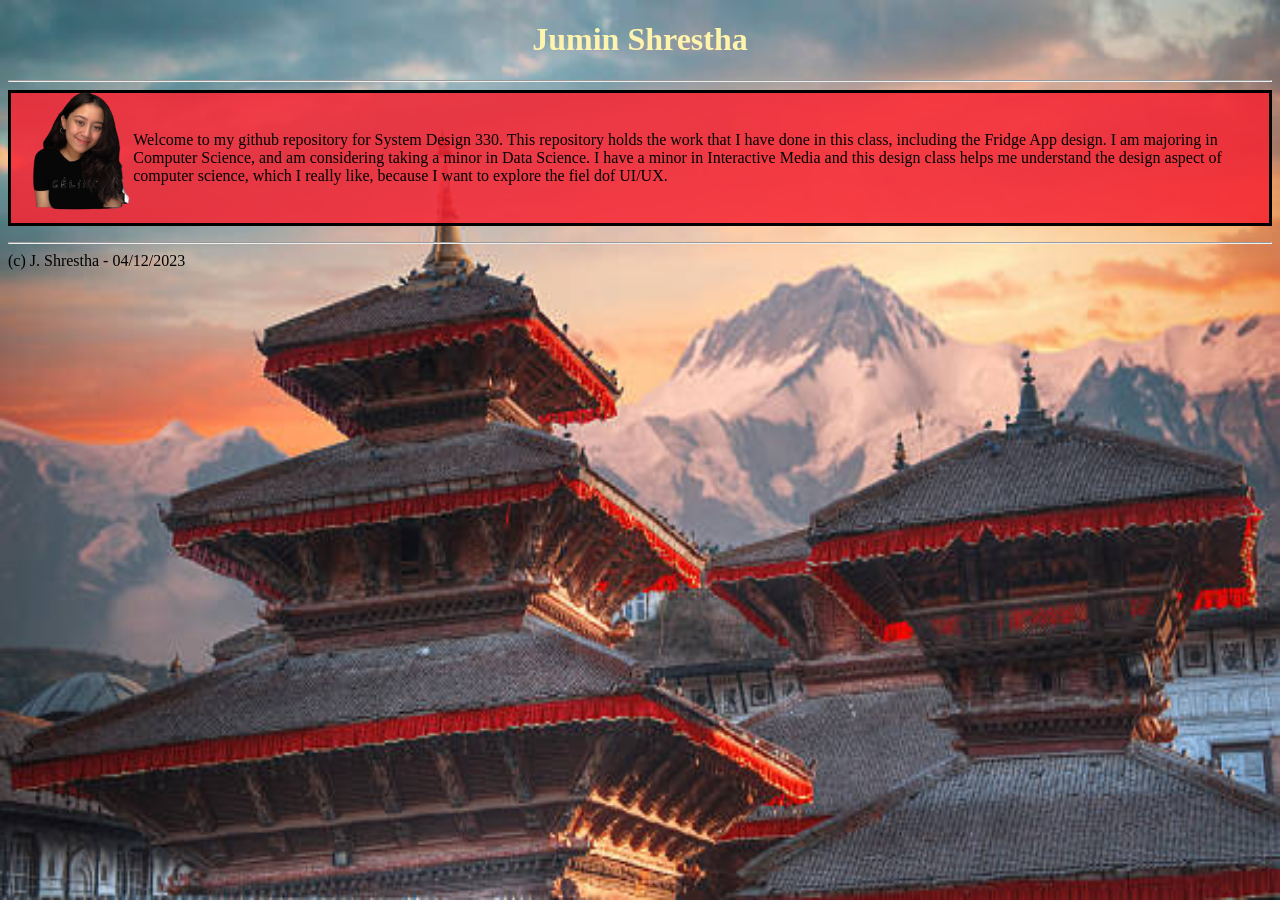
==== index.html @ 55a44eb7 "new" ====
<!DOCTYPE html>
<html lang="en">
<head>
    <title>Jumin's Index</title>
    <style>
        #text {
            float: center; 
            border-style: solid;
            padding: 3%;
            background-color: rgba(246, 37, 51, 0.856);

        }
        h1 {
            color: rgb(255, 244, 173);
            text-align: center;
        }
        body {
            background-image: url('nepal.jpeg');
            background-repeat: no-repeat;
            background-attachment: fixed; 
            background-size: cover;
            background-size: 100% 100%;
        }
        #pic {
            float: left;
            padding-top:0%;
            padding-left: 2%;
            width:100px;

        }
   


    </style>
</head>
<body>

    <h1> Jumin Shrestha  </h1> <hr>
    <img src="jumin.png" alt="HTML tutorial" id="pic"></a>

    <div id="text">

    Welcome to my github repository for System Design 330. 
    This repository holds the work that I have done in this class, including the Fridge App design.
    I am majoring in Computer Science, and am considering taking a minor in Data Science. 
    I have a minor in Interactive Media and this design class helps me understand
    the design aspect of computer science, which I really like, because I want
    to explore the fiel dof UI/UX.
    </div>

    <p id="files"></p>
</body>
<footer>
    <hr>
    (c) J. Shrestha - 04/12/2023
</footer>
<script>
fileList();
	
function fileList() { 
	(async () => {
		const response = await fetch("https://api.github.com/repos/jumin7/ShresthaSD330/contents");
		const data = await response.json();

		let htmlString = "<div><ul>";
		for (let file of data) {
			if (file.type === 'file') {
				const fname = file.name;
				const fpath = "https://github.com/jumin7/ShresthaSD330/" + fname;  
				htmlString += `<li><a href="${fpath}">${fname}</a></li>`;
			}
		}

		htmlString += '</ul></div>';
		document.getElementById('files').innerHTML = htmlString;
	})()
}

    
</script>
</html>
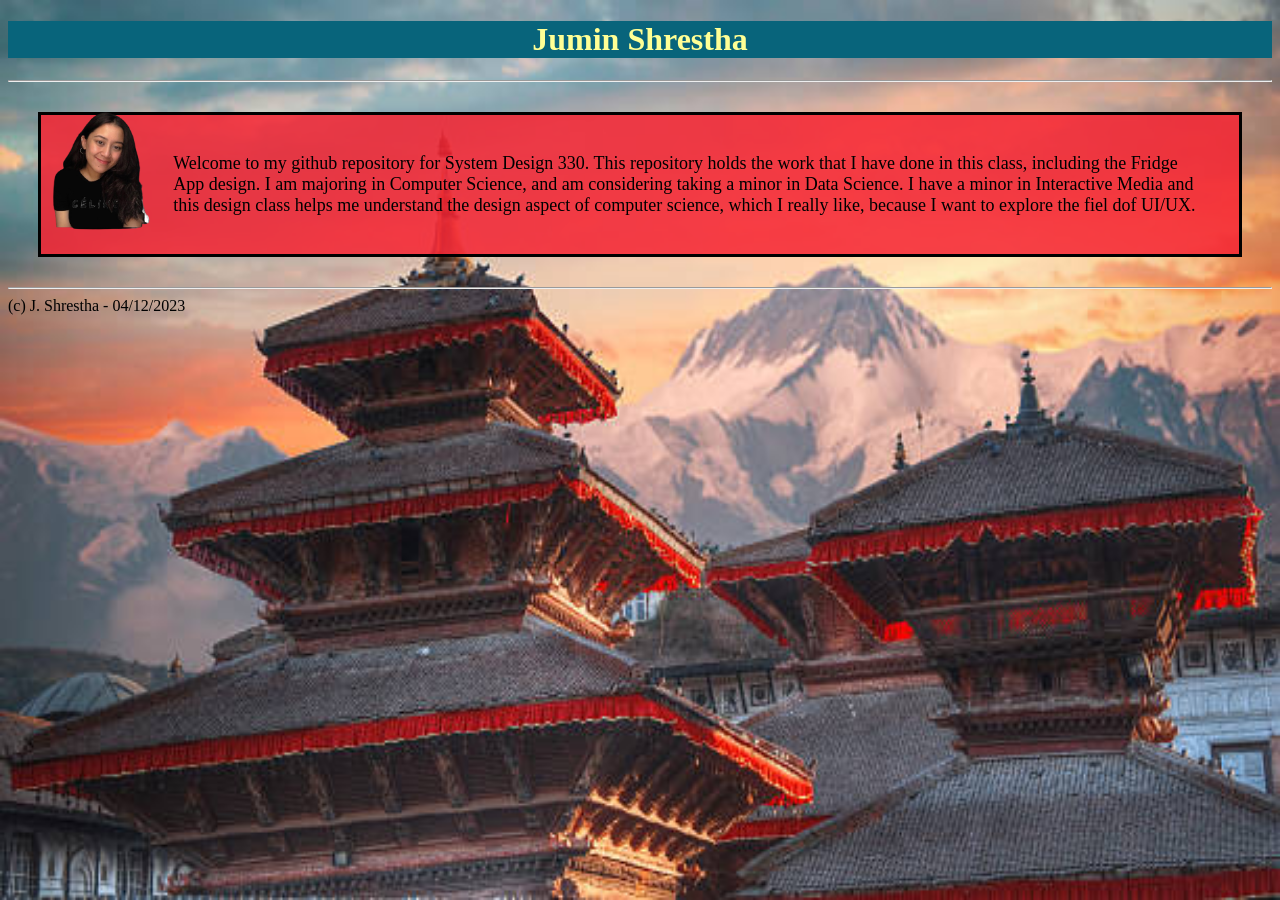
==== commit 2d2dd8ea: "Update index.html" ====
--- a/index.html
+++ b/index.html
@@ -4,16 +4,20 @@
     <title>Jumin's Index</title>
     <style>
         #text {
-            float: center; 
+            float: center;
             border-style: solid;
             padding: 3%;
             background-color: rgba(246, 37, 51, 0.856);
+            margin: 30px;
+            font-size: large;
+        }
 
+        h1 {
+            color: rgb(255, 255, 149);
+            text-align: center;
+            background-color:rgb(8, 100, 123);
         }
-        h1 {
-            color: rgb(255, 244, 173);
-            text-align: center;
-        }
+
         body {
             background-image: url('nepal.jpeg');
             background-repeat: no-repeat;
@@ -21,15 +25,15 @@
             background-size: cover;
             background-size: 100% 100%;
         }
+
         #pic {
             float: left;
             padding-top:0%;
             padding-left: 2%;
             width:100px;
+            margin: 20px;
 
         }
-   
-
 
     </style>
 </head>
@@ -55,27 +59,28 @@
     (c) J. Shrestha - 04/12/2023
 </footer>
 <script>
-fileList();
+fileList()
+
 	
-function fileList() { 
-	(async () => {
-		const response = await fetch("https://api.github.com/repos/jumin7/ShresthaSD330/contents");
-		const data = await response.json();
-
-		let htmlString = "<div><ul>";
-		for (let file of data) {
-			if (file.type === 'file') {
-				const fname = file.name;
-				const fpath = "https://github.com/jumin7/ShresthaSD330/" + fname;  
-				htmlString += `<li><a href="${fpath}">${fname}</a></li>`;
+function fileList(){ 
+		(async () => {
+			const response = await fetch("https://api.github.com/repos/jumin7/ShresthaSD330/contents");
+			const data = await response.json();
+    	
+			let htmlString = "";
+    		for (let file of data) {
+				
+				var fname = file.name;           
+				var fpath = "https://jumin7.github.io/SD330/" + fname;  
+				
+                htmlString += "<p><a href='" + fpath+ "'>" + fname + "</a></p>";
 			}
-		}
-
-		htmlString += '</ul></div>';
-		document.getElementById('files').innerHTML = htmlString;
-	})()
-}
-
+        
+			htmlString += '</ul></div>';
+			document.getElementById("files").innerHTML = htmlString;
+		})()
+	}	
+    
     
 </script>
 </html>
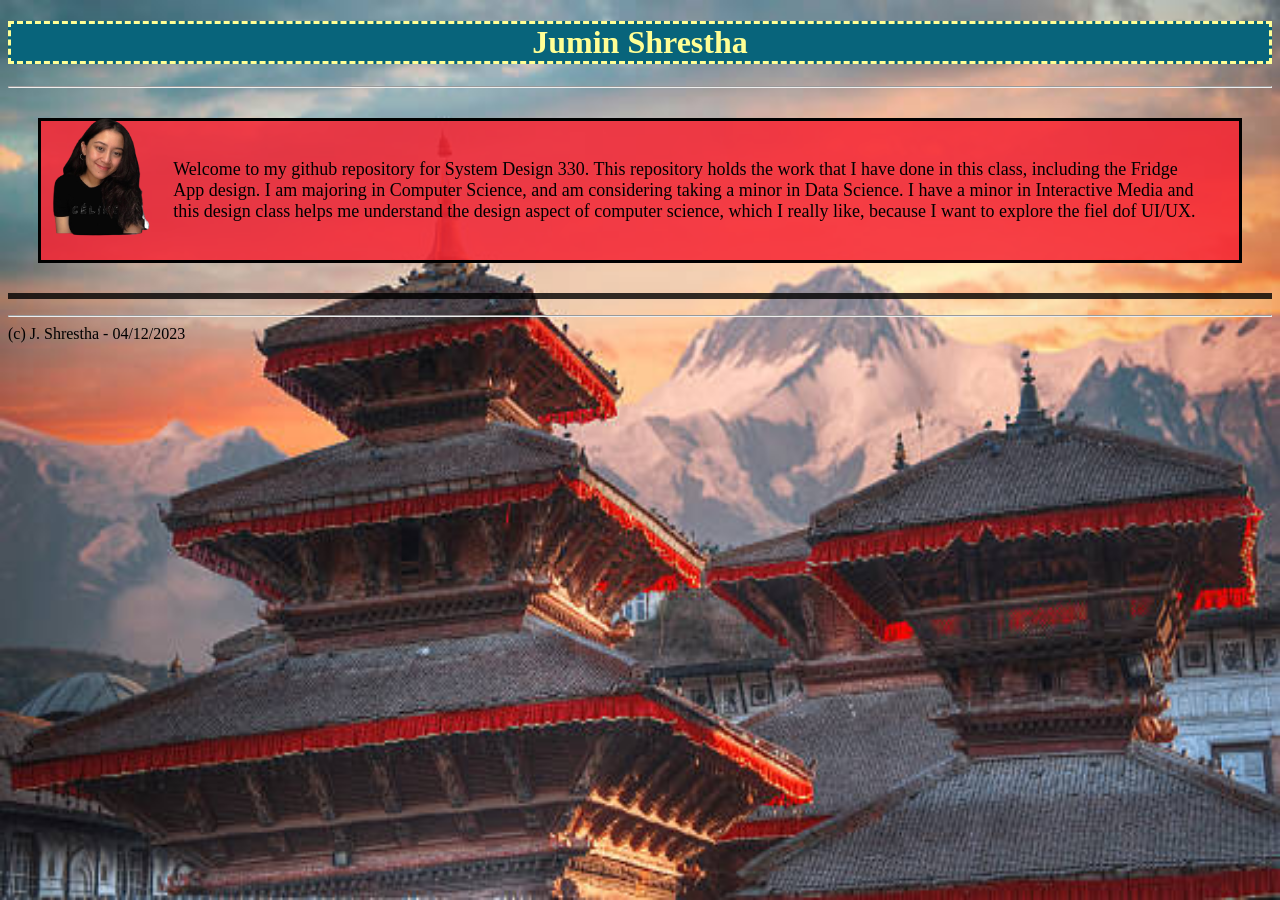
==== commit 6f81b88d: "Update index.html" ====
--- a/index.html
+++ b/index.html
@@ -16,6 +16,7 @@
             color: rgb(255, 255, 149);
             text-align: center;
             background-color:rgb(8, 100, 123);
+            border-style:dashed;
         }
 
         body {
@@ -33,6 +34,13 @@
             width:100px;
             margin: 20px;
 
+        }
+
+        #files {
+            background-color: rgb(182, 213, 240);
+            text-align: center;
+            opacity: .8;
+            border-style: solid;
         }
 
     </style>
